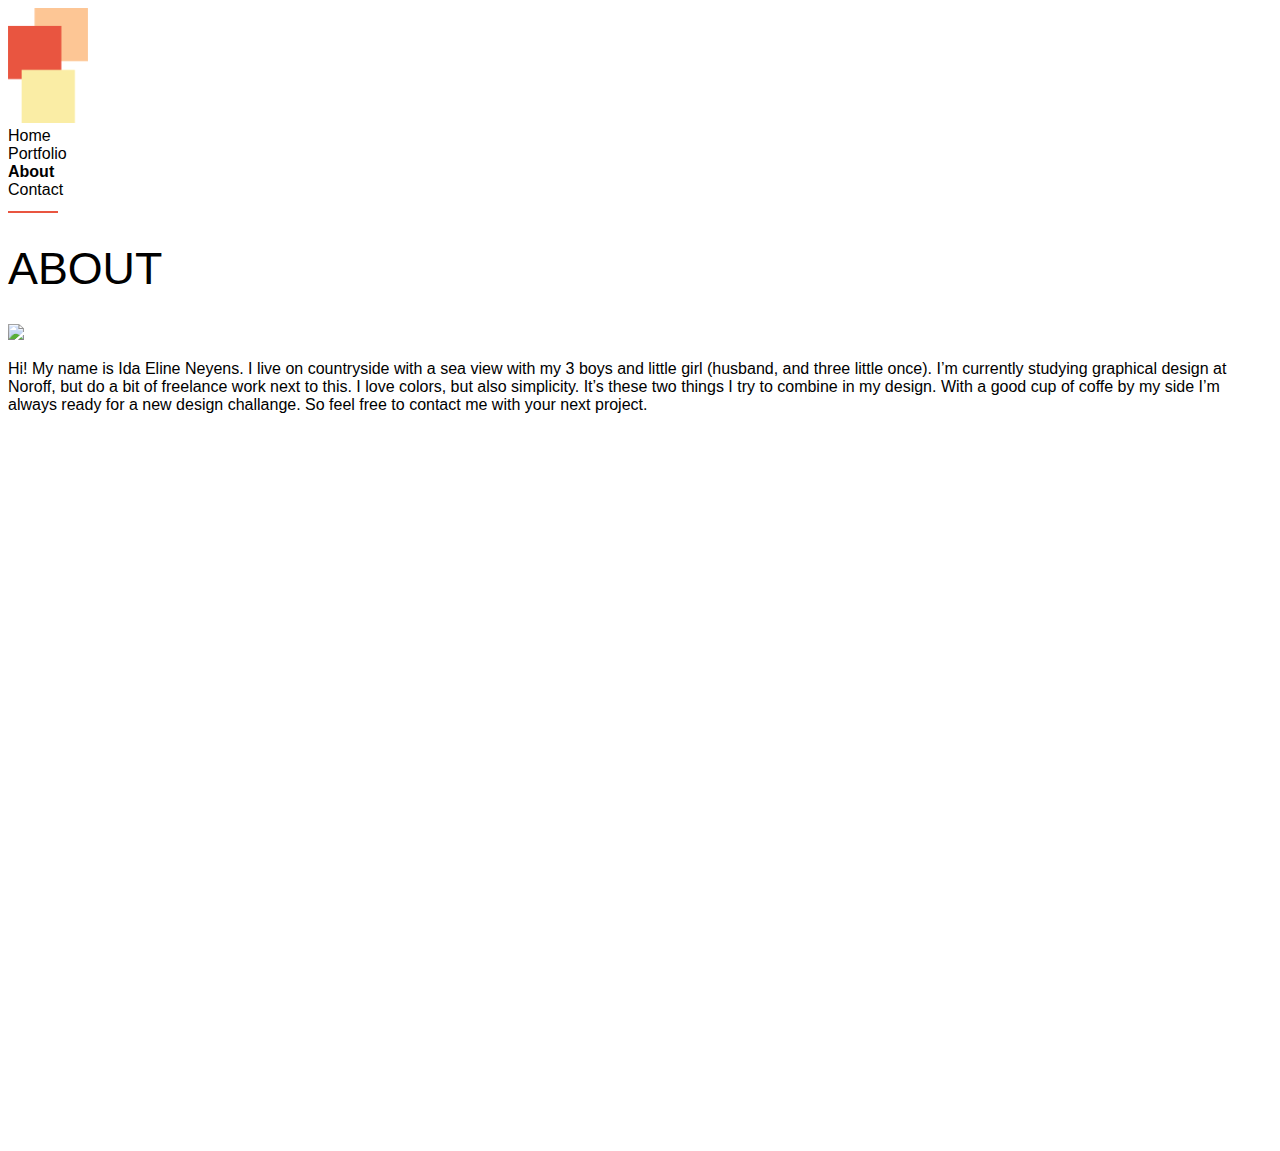
==== about.html @ 2da69f1e "first commit" ====
<!doctype html>
<html lang="en">
  <head>
    <meta charset="utf-8">
    <meta name="viewport" content="width=device-width, initial-scale=1">
    <link rel="stylesheet" href="https://use.typekit.net/tyg4mew.css">
    <link href="https://cdn.jsdelivr.net/npm/bootstrap@5.0.0-beta1/dist/css/bootstrap.min.css" rel="stylesheet" integrity="sha384-giJF6kkoqNQ00vy+HMDP7azOuL0xtbfIcaT9wjKHr8RbDVddVHyTfAAsrekwKmP1" crossorigin="anonymous">
    <link href="css/portfolio.css" rel="stylesheet">
    <title>About | NeyDesign</title>
  </head>
  <body>

    <div class="logo position-absolute top-10 end-0 pt-0 pe-5">
      <img src="/images/logo.neydesign.png">
  </div>
  <nav class="row mt-5 mb-5">
      <div class="col-6 col-md-6">
        <div class="row">
          <div class="col-9 offset-1 d-flex justify-content-around">
            <div><a href="index.html">Home</a></div>
            <div><a href="portfolio.html">Portfolio</a></div>
            <div><a class="active" href="about.html">About</a></div>
            <div><a href="contact.html">Contact</a></div>
          </div>
          <div class="redline col-3"></div>
        </div>
      </div>
    </nav>

    <section>
      <div class="container pt-5 mt-5">
        <div class="row">
          <div class="col-9 offset-1 pb-5">
            <h1>ABOUT</h1>
          </div>
        </div>
        <div class="row">
          <div class="col-5 offset-1 mt-3">
          <img class="w-100" src="/images/Front-tshirt.SP.png">
            </div>
              <div class="col-4 d-flex flex-column justify-content-center">
    
                <p>Hi! My name is Ida Eline Neyens. I live on countryside with a sea view with 
                 my 3 boys and little girl (husband, and three little once). I’m currently studying 
                 graphical design at Noroff, but do a bit of freelance work next to this. I love colors, 
                 but also simplicity. It’s these two things I try to combine in my design. With a good 
                 cup of coffe by my side I’m always ready for a new design challange. So feel free to 
                 contact me with your next project.</p>
              
                </div>
            </div>
            </div>
    </section>

        <script src="https://cdn.jsdelivr.net/npm/bootstrap@5.0.0-beta1/dist/js/bootstrap.bundle.min.js" integrity="sha384-ygbV9kiqUc6oa4msXn9868pTtWMgiQaeYH7/t7LECLbyPA2x65Kgf80OJFdroafW" crossorigin="anonymous"></script>
    </body>
</html>
---- css/portfolio.css ----
nav a {
    color: black;
    text-decoration: none;
    font-size: 1rem;
    font-family: freight-sans-pro, sans-serif;
    font-weight: 400;
    font-style: normal;
}

.redline {
    width: 50px;
    border-top: 2px solid #e95540; 
    margin-top: 12px;
}

a {
    color:black !important;
    font-family: freight-sans-pro, sans-serif !important;
    font-weight:300 !important;
    font-style: normal !important;
    font-size: 1rem;
    text-decoration: underline 1px solid black;
}

.active {
    font-weight: 600 !important;
}

a:hover { color: #e95440 !important; 
    text-decoration: underline 1px solid #e95440;
}
.totoplink {
    text-decoration: none;
}

.logo img {
    width: 80px;
}
section {
    min-height: 100vh;
}

h1{
    font-size: 2.8rem;
    font-family: source-sans-pro,sans-serif;
    font-weight: 400;
    font-style: normal;
}

h2{
    font-family: source-sans-pro,sans-serif;
    font-weight: 400;
    font-style: normal;
    font-size: 1.4rem;
}

p {
    font-size: 1rem;
    font-family: freight-sans-pro, sans-serif;
    font-weight: 300;
    font-style: normal;
}


.line-one
{
    border-bottom: 2px solid #faeda5 !important;
    width: 85%;
}

.line-two{
    border-bottom: 2px solid #ffcc99 !important;
    width: 85%;
}

.line-three{
    border-bottom: 2px solid #e95540 !important;
    width: 85%;
}

.line-four{
    border-bottom: 2px solid #faeda5 !important;
    width: 85%;
}

img {
width: 400px;
}

@media only screen and (max-width: 767px) {
    .header-image, .header-second {
        height: 50vh;
    }

    h1{
        font-size: 2rem !important;
    }

    .logo img {
        width: 30px;
    }

.black{
    color:black;
}

    section {
        min-height: 50vh !important;
    }

    .line-one
    {
        width: 95% !important;
    }
    
    .line-two{
        width: 95% !important;
    }
    
    .line-three{
        width: 95% !important;
    }
    
    .line-four{
        width: 95% !important;
    }

    h2 {
        font-size: 1.2rem !important;
    }

    p {
        font-size: 0.9rem !important;
    }

    .link
    {
        font-size: 0.9rem !important;
    }

    li {
        font-size: 0.9rem !important;
    }

    a {
        font-size: 0.9rem !important;
    }

}
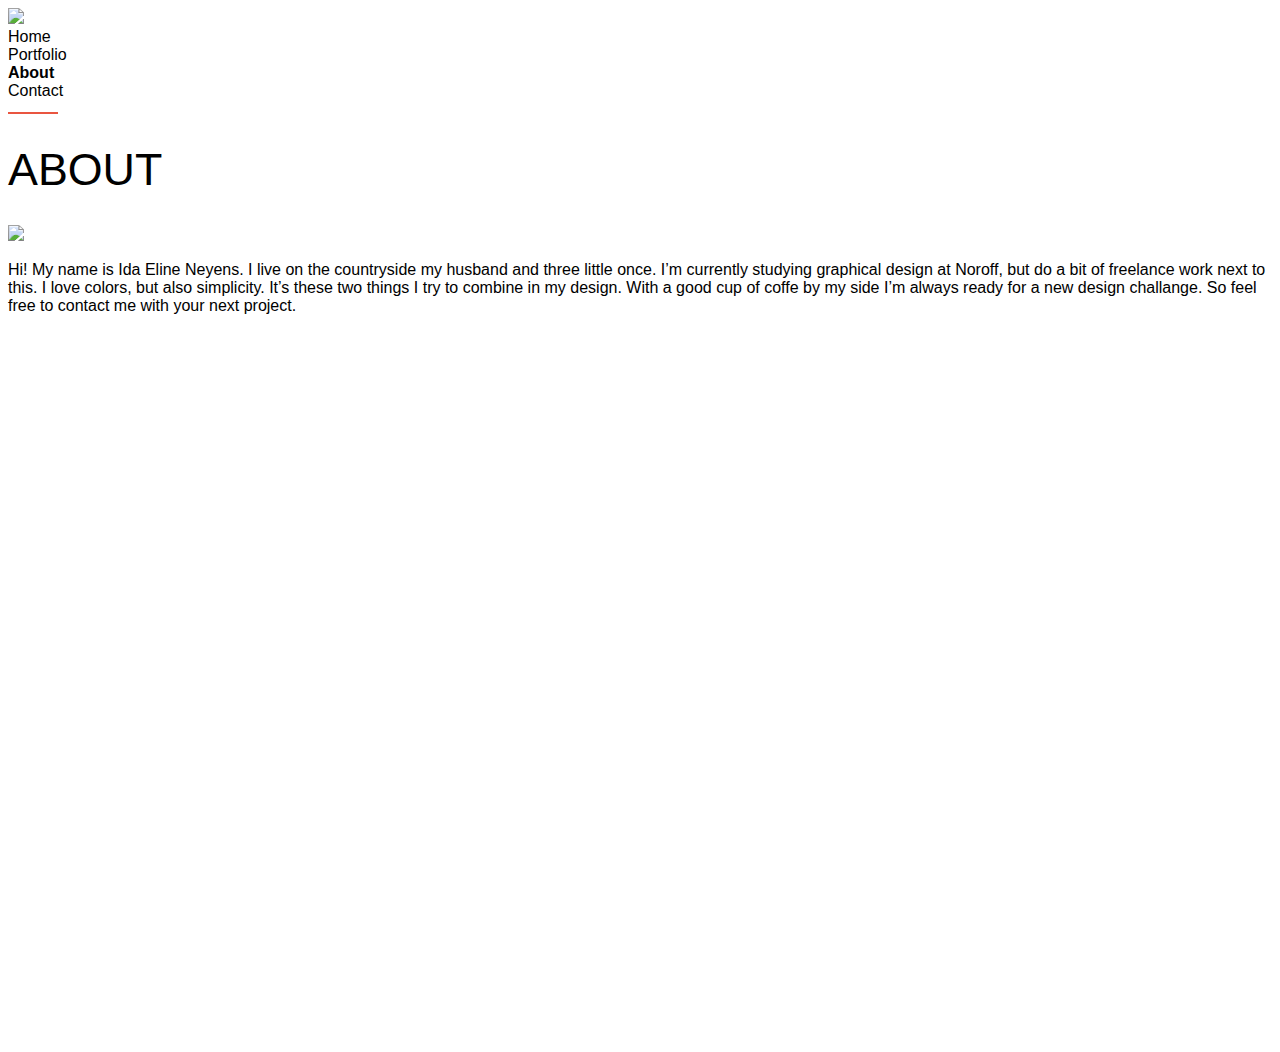
==== commit de1999ae: "image quality" ====
--- a/about.html
+++ b/about.html
@@ -10,39 +10,38 @@
   </head>
   <body>
 
-    <div class="logo position-absolute top-10 end-0 pt-0 pe-5">
+    <div class="logo position-absolute top-10 end-0 pt-0 pe-4 pe-md-5">
       <img src="/images/logo.neydesign.png">
   </div>
-  <nav class="row mt-5 mb-5">
-      <div class="col-6 col-md-6">
+  <nav class="row mt-md-5 mt-4 w-100">
+      <div class="col-12 col-md-6">
         <div class="row">
-          <div class="col-9 offset-1 d-flex justify-content-around">
+          <div class="col-10 col-md-9 offset-md-1 ps-4 ps-md-auto d-flex justify-content-around">
             <div><a href="index.html">Home</a></div>
             <div><a href="portfolio.html">Portfolio</a></div>
             <div><a class="active" href="about.html">About</a></div>
             <div><a href="contact.html">Contact</a></div>
           </div>
-          <div class="redline col-3"></div>
+          <div class="redline d-none d-md-block col-md-3"></div>
         </div>
       </div>
     </nav>
 
     <section>
-      <div class="container pt-5 mt-5">
+      <div class="container pt-5 mt-md-5">
         <div class="row">
-          <div class="col-9 offset-1 pb-5">
+          <div class="col-10 ps-4 ps-md-auto col-md-3 offset-md-1 pb-md-5">
             <h1>ABOUT</h1>
           </div>
         </div>
         <div class="row">
-          <div class="col-5 offset-1 mt-3">
+          <div class="col-12 col-md-5 offset-md-1 mt-md-3 py-4 py-md-auto">
           <img class="w-100" src="/images/Front-tshirt.SP.png">
             </div>
-              <div class="col-4 d-flex flex-column justify-content-center">
+              <div class="col-12 px-4 col-md-4 offset-md-1 pt-3 pt-md-auto d-flex flex-column justify-content-center">
     
-                <p>Hi! My name is Ida Eline Neyens. I live on countryside with a sea view with 
-                 my 3 boys and little girl (husband, and three little once). I’m currently studying 
-                 graphical design at Noroff, but do a bit of freelance work next to this. I love colors, 
+                <p>Hi! My name is Ida Eline Neyens. I live on the countryside my husband and three little once. 
+                  I’m currently studying graphical design at Noroff, but do a bit of freelance work next to this. I love colors, 
                  but also simplicity. It’s these two things I try to combine in my design. With a good 
                  cup of coffe by my side I’m always ready for a new design challange. So feel free to 
                  contact me with your next project.</p>
